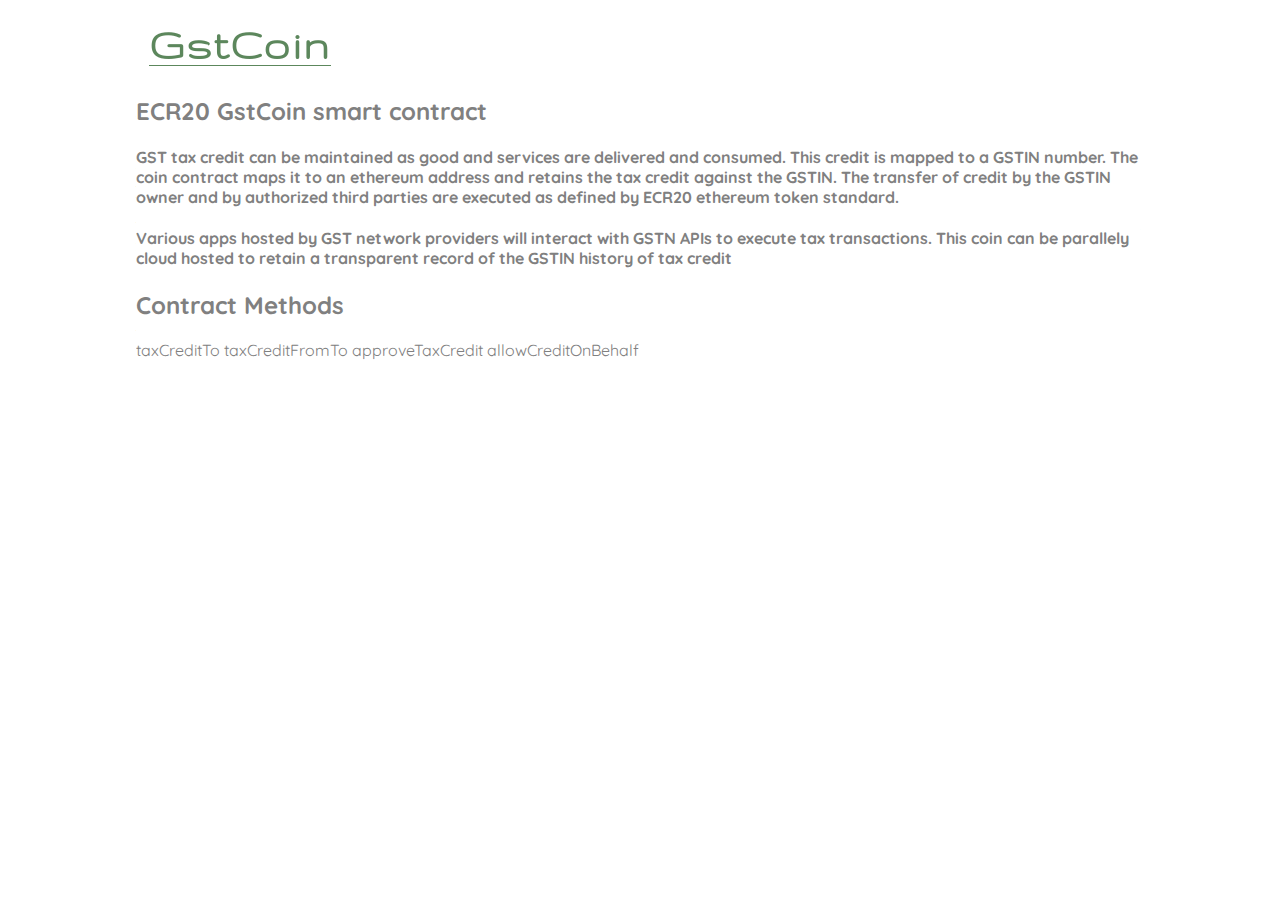
==== docs/index.html @ e2afc75f "update to add the mapping values" ====
<!DOCTYPE HTML>

<html>
	<head>
		<title>GstCoin - Tax Credit Ledger</title>
		<meta charset="utf-8" />
		<meta name="viewport" content="width=device-width, initial-scale=1, user-scalable=no" />
		<!--[if lte IE 8]><script src="assets/js/ie/html5shiv.js"></script><![endif]-->
		<link rel="stylesheet" href="assets/css/main.css" />
		<!--[if lte IE 8]><link rel="stylesheet" href="assets/css/ie8.css" /><![endif]-->
		<!--[if lte IE 9]><link rel="stylesheet" href="assets/css/ie9.css" /><![endif]-->
	</head>
	<body>

		<!-- Header -->
			<header id="header">
				<img src="images/Logo.png"/>
				<h2>ECR20 GstCoin smart contract</h2>
					
				
			</header>
		<h4>GST tax credit can be maintained as good and services are delivered and consumed. This credit is mapped to a GSTIN number. The coin contract maps it to an ethereum address and retains the tax credit against the GSTIN. The transfer of credit by the GSTIN owner and by authorized third parties are executed as defined by ECR20 ethereum token standard.</h4>

		<h4>Various apps hosted by GST network providers will interact with GSTN APIs to execute tax transactions. This coin can be parallely cloud hosted to retain a transparent record of the GSTIN history of tax credit</h4>

		<h2>Contract Methods</h2>
			taxCreditTo
			taxCreditFromTo
			approveTaxCredit
			allowCreditOnBehalf
		
		<!-- Scripts -->
			<!--[if lte IE 8]><script src="assets/js/ie/respond.min.js"></script><![endif]-->
			<script src="assets/js/main.js"></script>

	</body>
</html>
---- docs/assets/css/main.css ----
@import url('https://fonts.googleapis.com/css?family=Quicksand');
body {
    padding-left: 8em;
	padding-right: 8em;
   font-family: 'Quicksand';
	
    color: grey;
	
    }
---- docs/assets/css/ie8.css ----
/*
	Eventually by HTML5 UP
	html5up.net | @ajlkn
	Free for personal and commercial use under the CCA 3.0 license (html5up.net/license)
*/

/* BG */

	#bg {
		-ms-filter: "progid:DXImageTransform.Microsoft.Alpha(Opacity=25)";
	}

/* Type */

	body, input, select, textarea {
		color: #fff;
	}

/* Form */

	input[type="text"],
	input[type="password"],
	input[type="email"],
	select,
	textarea {
		border: solid 2px #fff;
	}
---- docs/assets/css/ie9.css ----
/*
	Eventually by HTML5 UP
	html5up.net | @ajlkn
	Free for personal and commercial use under the CCA 3.0 license (html5up.net/license)
*/

/* Signup Form */

	#signup-form > * {
		display: inline-block;
		vertical-align: top;
	}
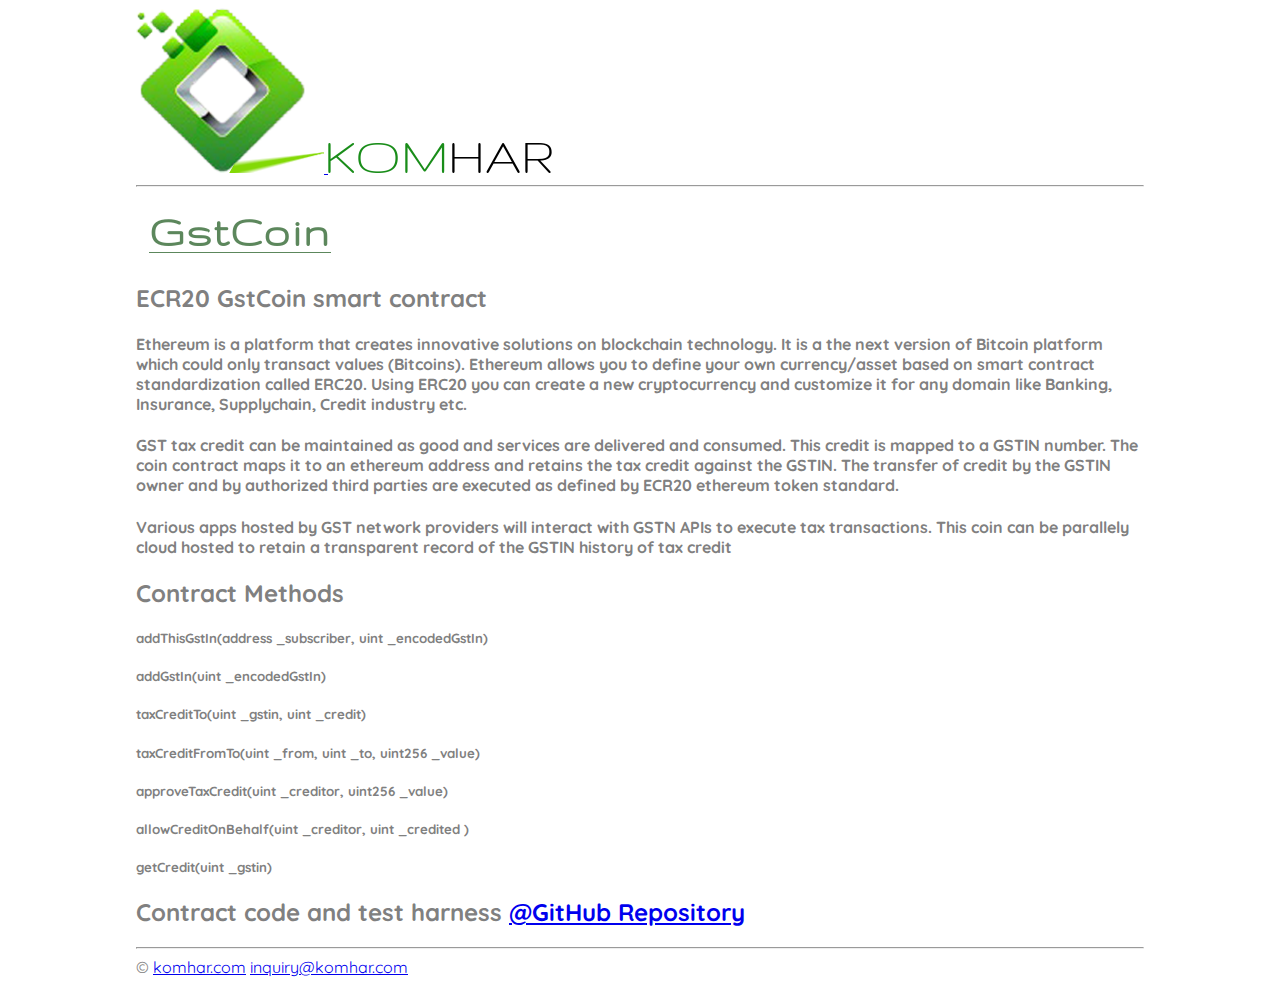
==== commit 4dcffe55: "added branding" ====
--- a/docs/index.html
+++ b/docs/index.html
@@ -14,21 +14,41 @@
 
 		<!-- Header -->
 			<header id="header">
+				<a href="http://www.komhar.com"><img src="images/logokomhar_simple300.png"/>
+				<img src="images/name.png"/></a>
+
+				<hr>
+				<div>
 				<img src="images/Logo.png"/>
+				</div>
 				<h2>ECR20 GstCoin smart contract</h2>
 					
 				
+
 			</header>
+<h4>Ethereum is a platform that creates innovative solutions on blockchain technology. It is a the next version of Bitcoin platform which could only transact values (Bitcoins). Ethereum allows you to define your own currency/asset based on smart contract standardization called ERC20. Using ERC20 you can create a new cryptocurrency and customize it for any domain like Banking, Insurance, Supplychain, Credit industry etc. </h4>
+
 		<h4>GST tax credit can be maintained as good and services are delivered and consumed. This credit is mapped to a GSTIN number. The coin contract maps it to an ethereum address and retains the tax credit against the GSTIN. The transfer of credit by the GSTIN owner and by authorized third parties are executed as defined by ECR20 ethereum token standard.</h4>
 
 		<h4>Various apps hosted by GST network providers will interact with GSTN APIs to execute tax transactions. This coin can be parallely cloud hosted to retain a transparent record of the GSTIN history of tax credit</h4>
 
 		<h2>Contract Methods</h2>
-			taxCreditTo
-			taxCreditFromTo
-			approveTaxCredit
-			allowCreditOnBehalf
-		
+			<h5>addThisGstIn(address _subscriber, uint _encodedGstIn)</h5>
+			<h5>addGstIn(uint _encodedGstIn)</h5>
+			<h5>taxCreditTo(uint _gstin, uint _credit)</h5>
+			<h5>taxCreditFromTo(uint _from, uint _to, uint256 _value)</h5>
+			<h5>approveTaxCredit(uint _creditor, uint256 _value)</h5>
+			<h5>allowCreditOnBehalf(uint _creditor, uint _credited )</h5>
+			<h5>getCredit(uint _gstin)</h5>
+			
+<h2>Contract code and test harness <a href="https://github.com/Komhar/ERC20Exchange">@GitHub Repository</a></h2>
+	
+	<hr/>
+	
+	<div>&copy; <a href="http://www.komhar.com">komhar.com</a> <a href="mailto:inquiry@komhar.com?Subject=Hello%20again" target="_top">inquiry@komhar.com</a>
+
+	
+	
 		<!-- Scripts -->
 			<!--[if lte IE 8]><script src="assets/js/ie/respond.min.js"></script><![endif]-->
 			<script src="assets/js/main.js"></script>
